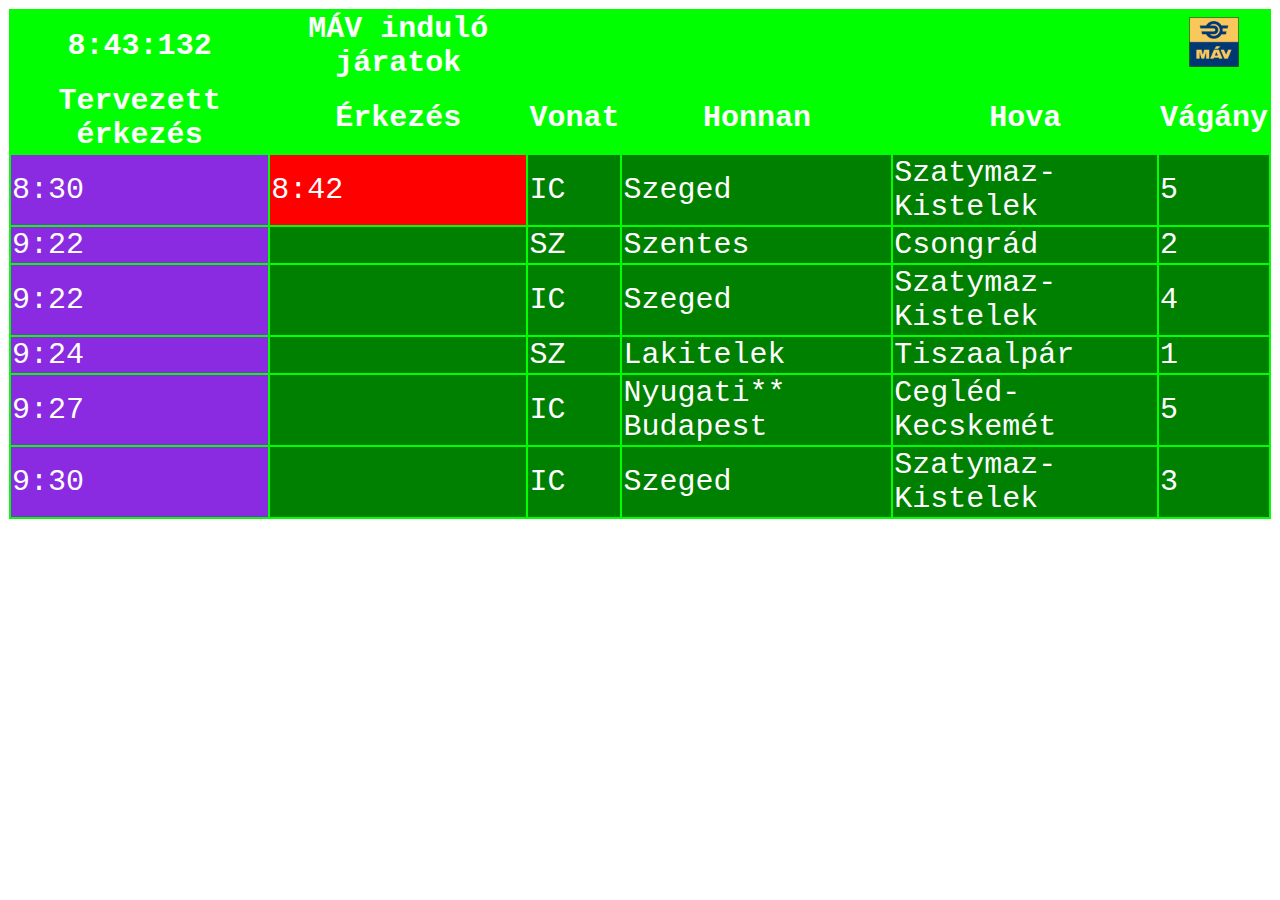
==== index.html @ 029496ba "add files" ====
<!DOCTYPE html>
<html lang="hu">
<head>
    <meta charset="UTF-8">
    <meta name="viewport" content="width=device-width, initial-scale=1.0">
    <title>MÁV Utastájékoztató</title>
    <link rel="stylesheet" href="style.css">
</head>
<body>
    <table>
        <thead>
                <tr>
                <th>8:43:132</th>
                <th>MÁV induló járatok</th>
                <th></th>
                <th></th>
                <th></th>
                <th><img src="Logo_Hungary_MÁV.svg.png" alt="MÁV" height="50px" title="MÁV-logó"></th>
                
            </tr>
            <tr>
                <th>Tervezett érkezés</th>
                <th>Érkezés</th>
                <th>Vonat</th>
                <th>Honnan</th>
                <th>Hova</th>
                <th>Vágány</th>
            </tr>
         </thead>
         
         <tbody>
            
            <tr>
                <td class="elso">8:30</td>
                <td id="keses">8:42</td>
                <td>IC</td>
                <td>Szeged</td>
                <td>Szatymaz-Kistelek</td>
                <td>5</td>
            </tr>
            <tr>
                <td class="elso">9:22</td>
                <td></td>
                <td>SZ</td>
                <td>Szentes</td>
                <td>Csongrád</td>
                <td>2</td>
            </tr>
            <tr>
                <td class="elso">9:22</td>
                <td></td>
                <td>IC</td>
                <td>Szeged</td>
                <td>Szatymaz-Kistelek</td>
                <td>4</td>
            </tr>
            <tr>
                <td class="elso">9:24</td>
                <td></td>
                <td>SZ</td>
                <td>Lakitelek</td>
                <td>Tiszaalpár</td>
                <td>1</td>
            </tr>
            <tr>
                <td class="elso">9:27</td>
                <td></td>
                <td>IC</td>
                <td>Nyugati** Budapest</td>
                <td>Cegléd-Kecskemét</td>
                <td>5</td>
            </tr>
            <tr>
                <td class="elso">9:30</td>
                <td></td> 
                <td>IC</td>
                <td>Szeged</td>
                <td>Szatymaz-Kistelek</td>
                <td>3</td>
            </tr>
         </tbody>
    
        </table>
</body>
</html>
---- style.css ----
table {
    border: 1px solid;
    background-color:lime;
color: white;
font-family: 'Courier New', Courier, monospace;  

font-size: 30px;
}

td{
    background-color: green;
}
 
#keses {
    background-color: red;
}

.elso{
    background-color: blueviolet;

}
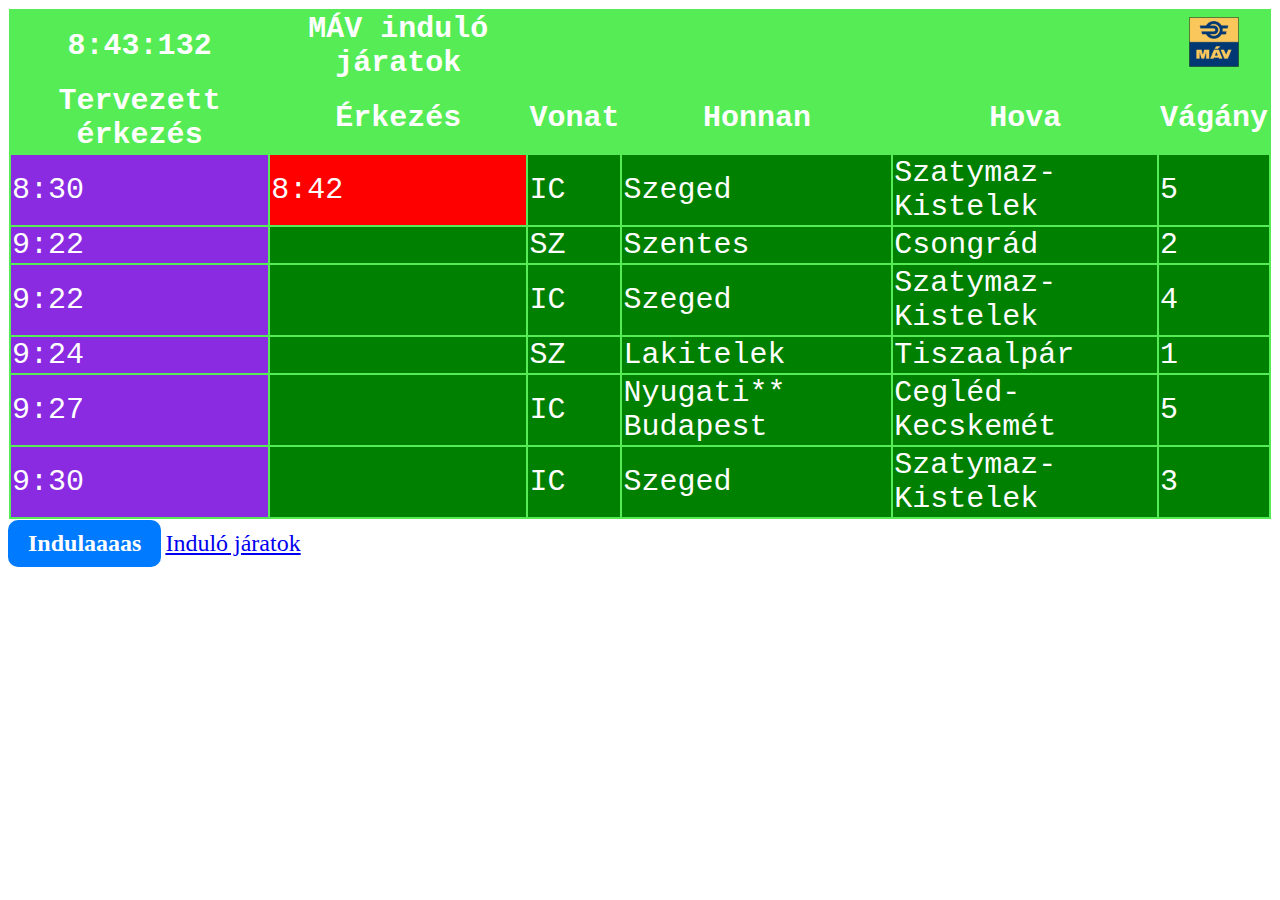
==== commit 72f0d8b4: "linkek" ====
--- a/index.html
+++ b/index.html
@@ -9,7 +9,7 @@
 <body>
     <table>
         <thead>
-                <tr>
+            <tr>
                 <th>8:43:132</th>
                 <th>MÁV induló járatok</th>
                 <th></th>
@@ -81,5 +81,8 @@
          </tbody>
     
         </table>
+        <a href="indulo_vonatok.html" class="button-link">Indulaaaas</a>
+        <a href="indulo_vonatok.html" style="font-size: 24px;">Induló járatok</a>
+        
 </body>
 </html>--- a/style.css
+++ b/style.css
@@ -1,11 +1,13 @@
 table {
     border: 1px solid;
-    background-color:lime;
-color: white;
+    background-color: rgb(85, 236, 85);
+color: rgb(255, 255, 255);
 font-family: 'Courier New', Courier, monospace;  
-
+width: 100%;
 font-size: 30px;
 }
+
+
 
 td{
     background-color: green;
@@ -18,4 +20,20 @@
 .elso{
     background-color: blueviolet;
 
-}+}
+
+.button-link {
+    font-size: 24px;
+    font-weight: bold;
+    padding: 10px 20px;
+    background-color: #007bff;
+    color: white;
+    text-decoration: none;
+    border-radius: 10px;
+    display: inline-block;
+}
+
+.button-link:hover {
+    background-color: #0056b3;
+}
+
